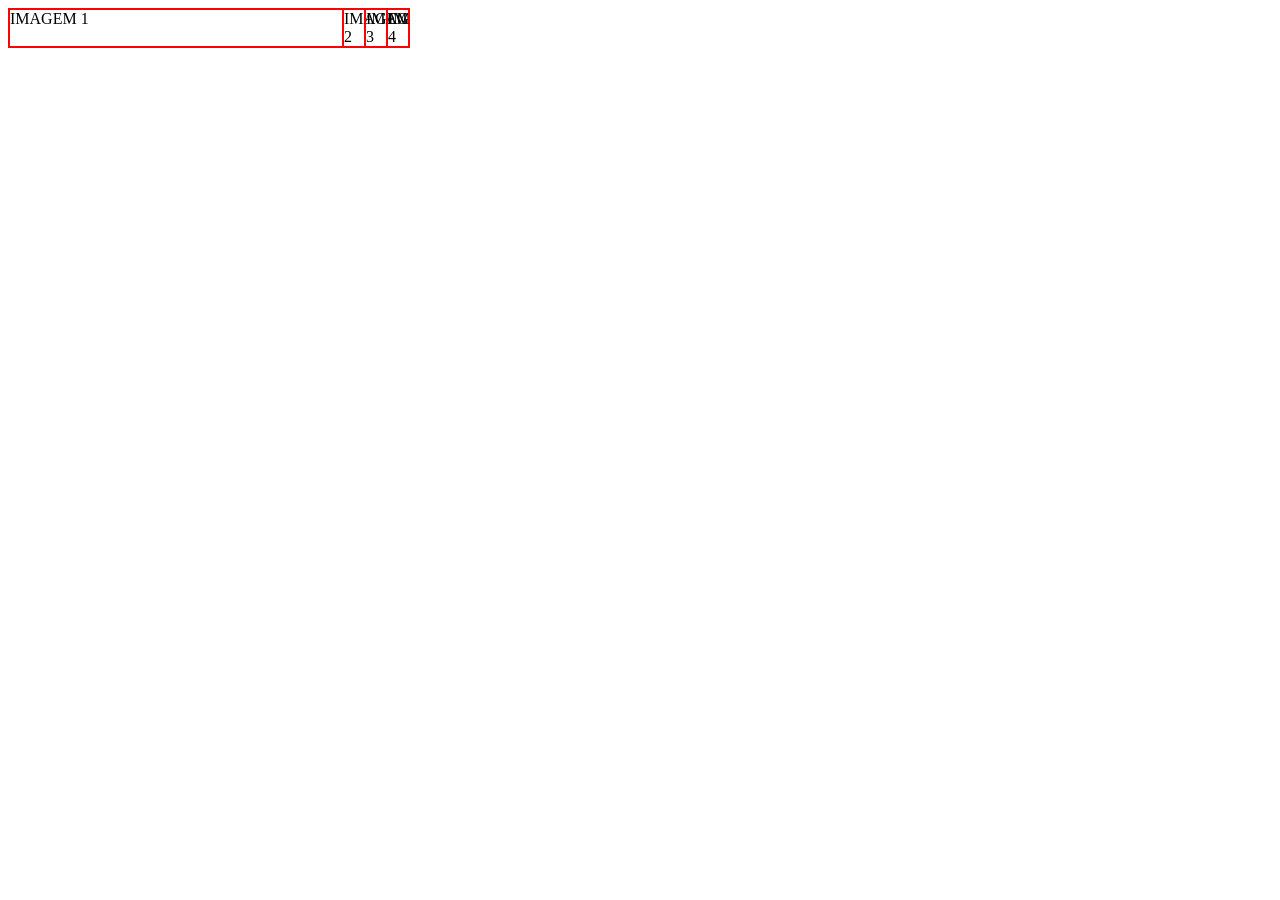
==== teste.html @ 039a6bd3 "PRIMEIRO COMMIT" ====
<!DOCTYPE html>
<html lang="en">

<head>
  <meta charset="UTF-8">
  <meta name="viewport" content="width=device-width, initial-scale=1.0">
  <title>Slide 3d</title>
  <style>

    .item {
        width:20px;
        border: 1px solid red;
    }
    .u-1{
      width: 700px;
    }
    .fila
    {
      display: flex;
    }
    .janela
    {
      width: 400px;
      overflow: hidden;
      border: 1px solid red;
    }
  </style>
</head>

<body>

  <div class="janela">
        <div class="fila">
            <div class="item u-1">IMAGEM 1</div>
            <div class="item">IMAGEM 2</div>
            <div class="item">IMAGEM 3</div>
            <div class="item">IMAGEM 4</div>
        </div>
    </div>

  <script>


  </script>


</body>

</html>
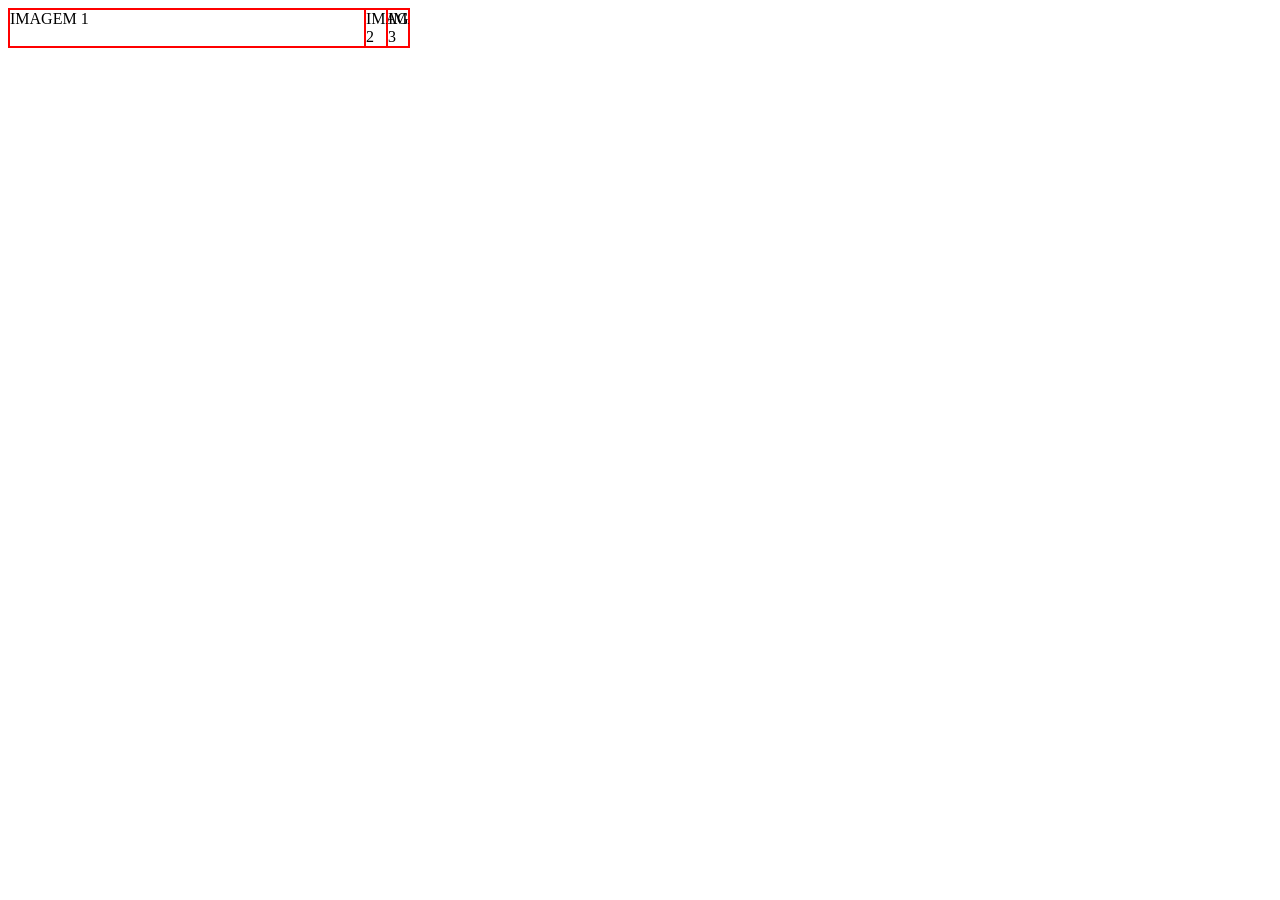
==== commit 406f157a: "Testando a Sincronização" ====
--- a/teste.html
+++ b/teste.html
@@ -34,7 +34,6 @@
             <div class="item u-1">IMAGEM 1</div>
             <div class="item">IMAGEM 2</div>
             <div class="item">IMAGEM 3</div>
-            <div class="item">IMAGEM 4</div>
         </div>
     </div>
 
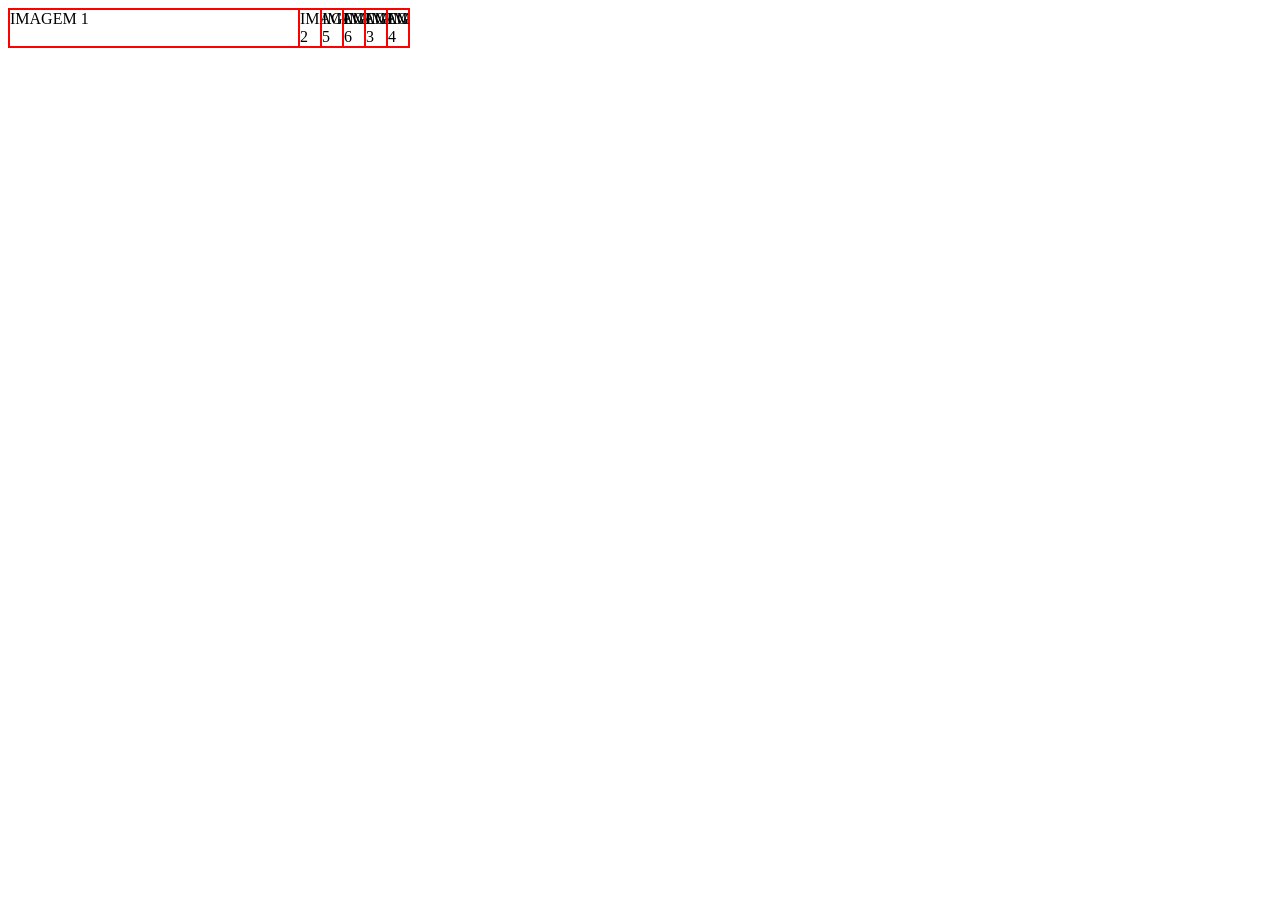
==== commit c34e125f: "Update teste.html" ====
--- a/teste.html
+++ b/teste.html
@@ -33,7 +33,11 @@
         <div class="fila">
             <div class="item u-1">IMAGEM 1</div>
             <div class="item">IMAGEM 2</div>
+            <div class="item">IMAGEM 5</div>
+            <div class="item">IMAGEM 6</div>
             <div class="item">IMAGEM 3</div>
+            <div class="item">IMAGEM 4</div>
+            
         </div>
     </div>
 
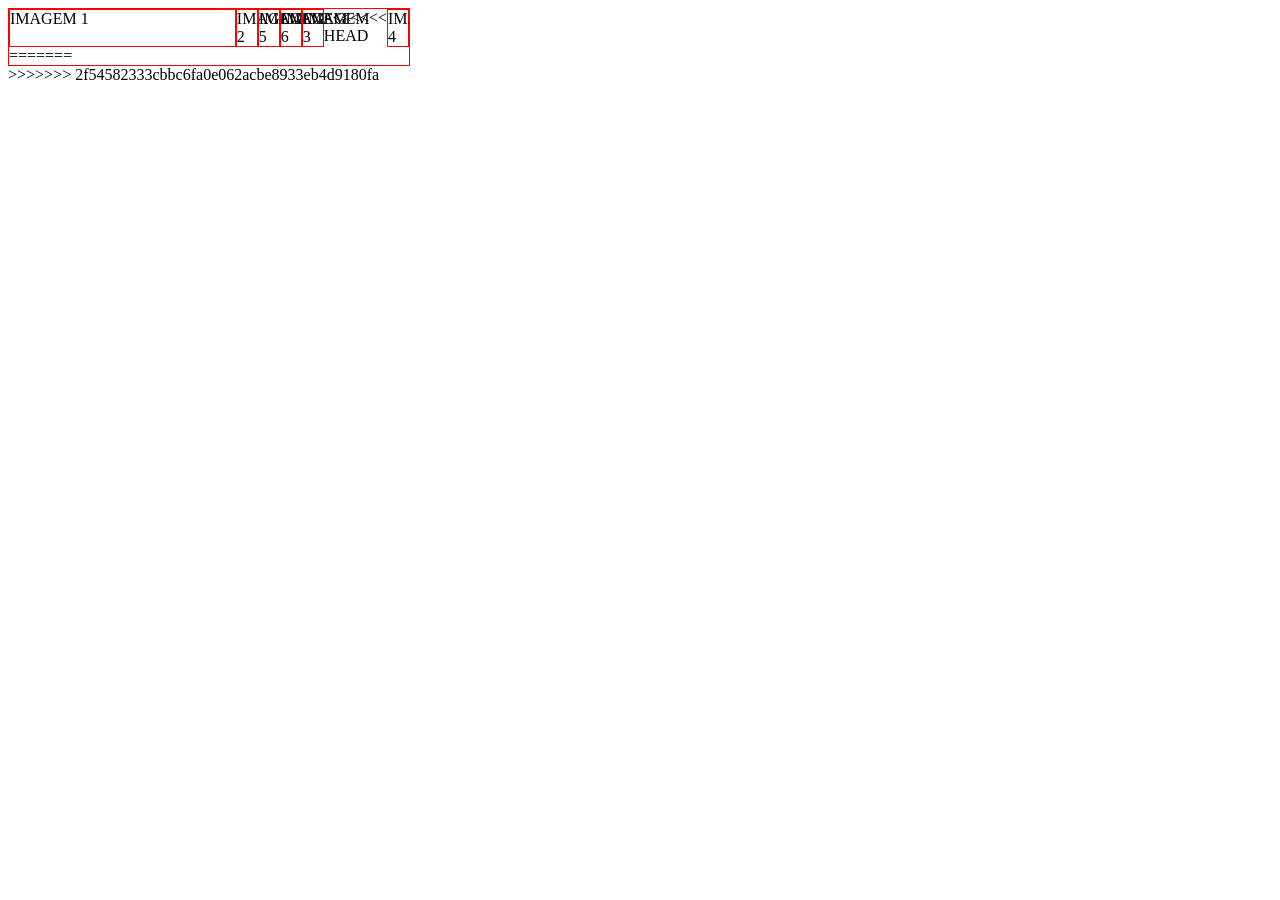
==== commit 0c347dcf: "update" ====
--- a/teste.html
+++ b/teste.html
@@ -36,9 +36,14 @@
             <div class="item">IMAGEM 5</div>
             <div class="item">IMAGEM 6</div>
             <div class="item">IMAGEM 3</div>
+<<<<<<< HEAD
             <div class="item">IMAGEM 4</div>
             
         </div>
+=======
+
+          </div>
+>>>>>>> 2f54582333cbbc6fa0e062acbe8933eb4d9180fa
     </div>
 
   <script>
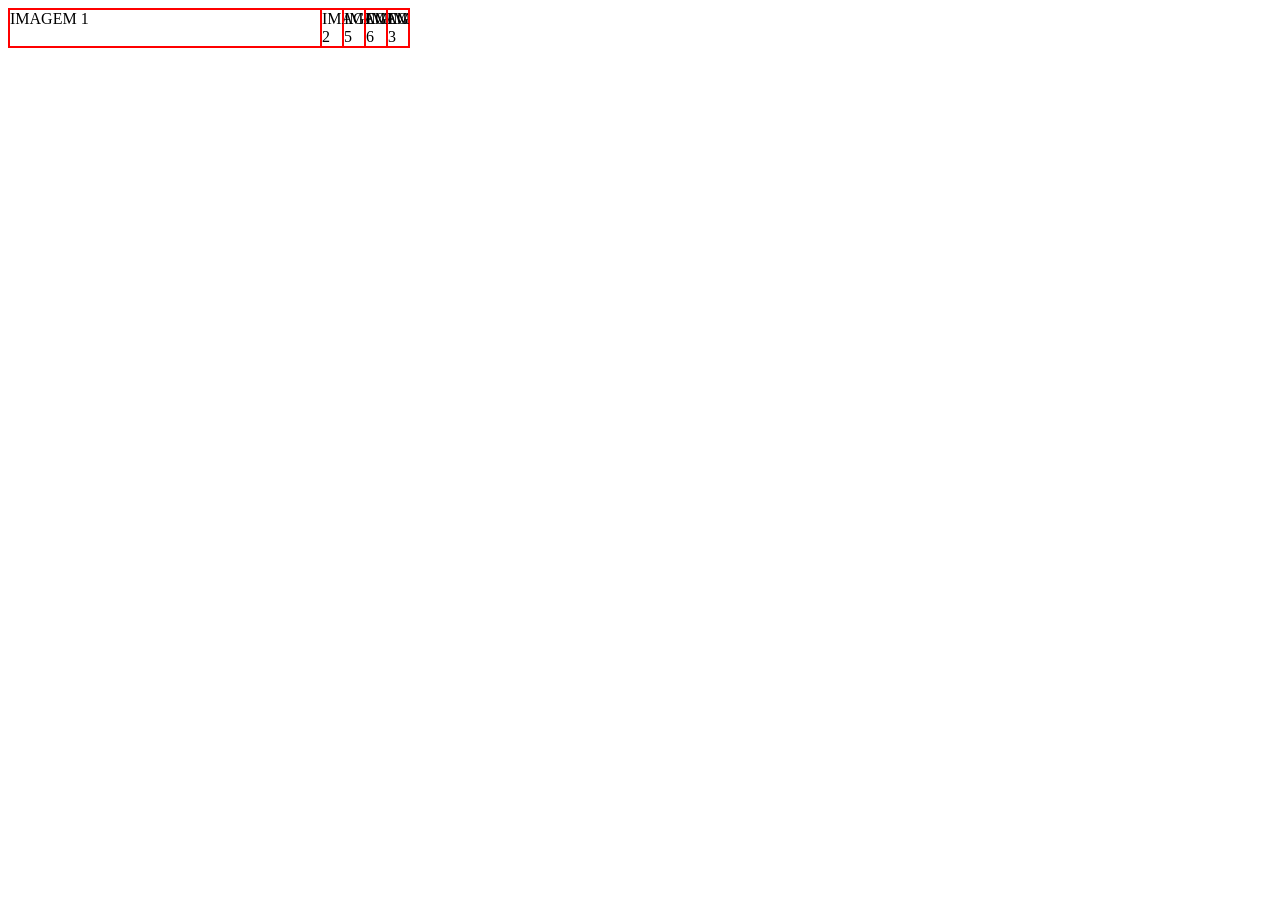
==== commit 4981f0f8: "Actualizando o index.html..." ====
--- a/teste.html
+++ b/teste.html
@@ -36,14 +36,8 @@
             <div class="item">IMAGEM 5</div>
             <div class="item">IMAGEM 6</div>
             <div class="item">IMAGEM 3</div>
-<<<<<<< HEAD
-            <div class="item">IMAGEM 4</div>
             
-        </div>
-=======
-
           </div>
->>>>>>> 2f54582333cbbc6fa0e062acbe8933eb4d9180fa
     </div>
 
   <script>
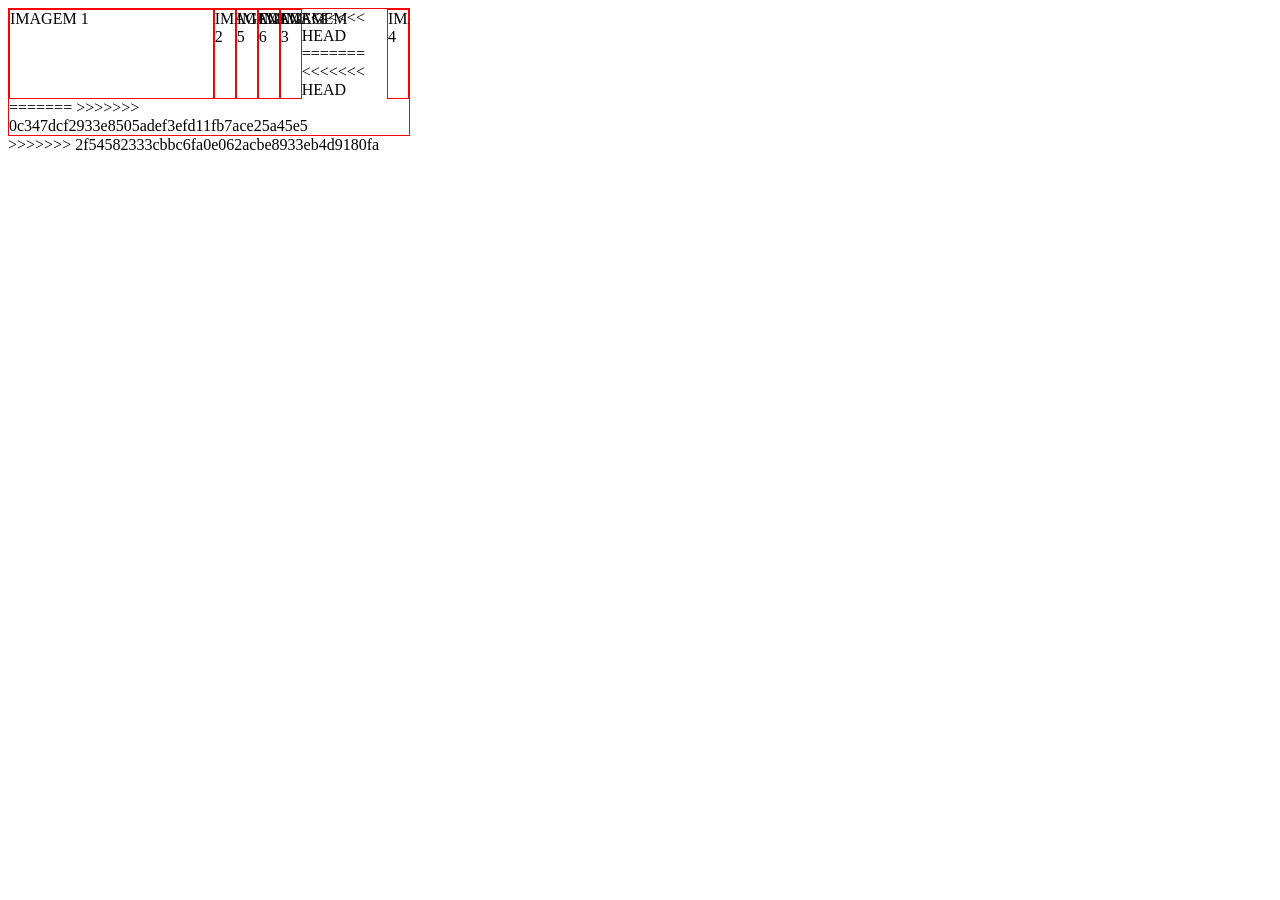
==== commit 4d4f1e49: "Actualizando o index.html..." ====
--- a/teste.html
+++ b/teste.html
@@ -36,8 +36,18 @@
             <div class="item">IMAGEM 5</div>
             <div class="item">IMAGEM 6</div>
             <div class="item">IMAGEM 3</div>
+<<<<<<< HEAD
             
+=======
+<<<<<<< HEAD
+            <div class="item">IMAGEM 4</div>
+            
+        </div>
+=======
+
+>>>>>>> 0c347dcf2933e8505adef3efd11fb7ace25a45e5
           </div>
+>>>>>>> 2f54582333cbbc6fa0e062acbe8933eb4d9180fa
     </div>
 
   <script>
